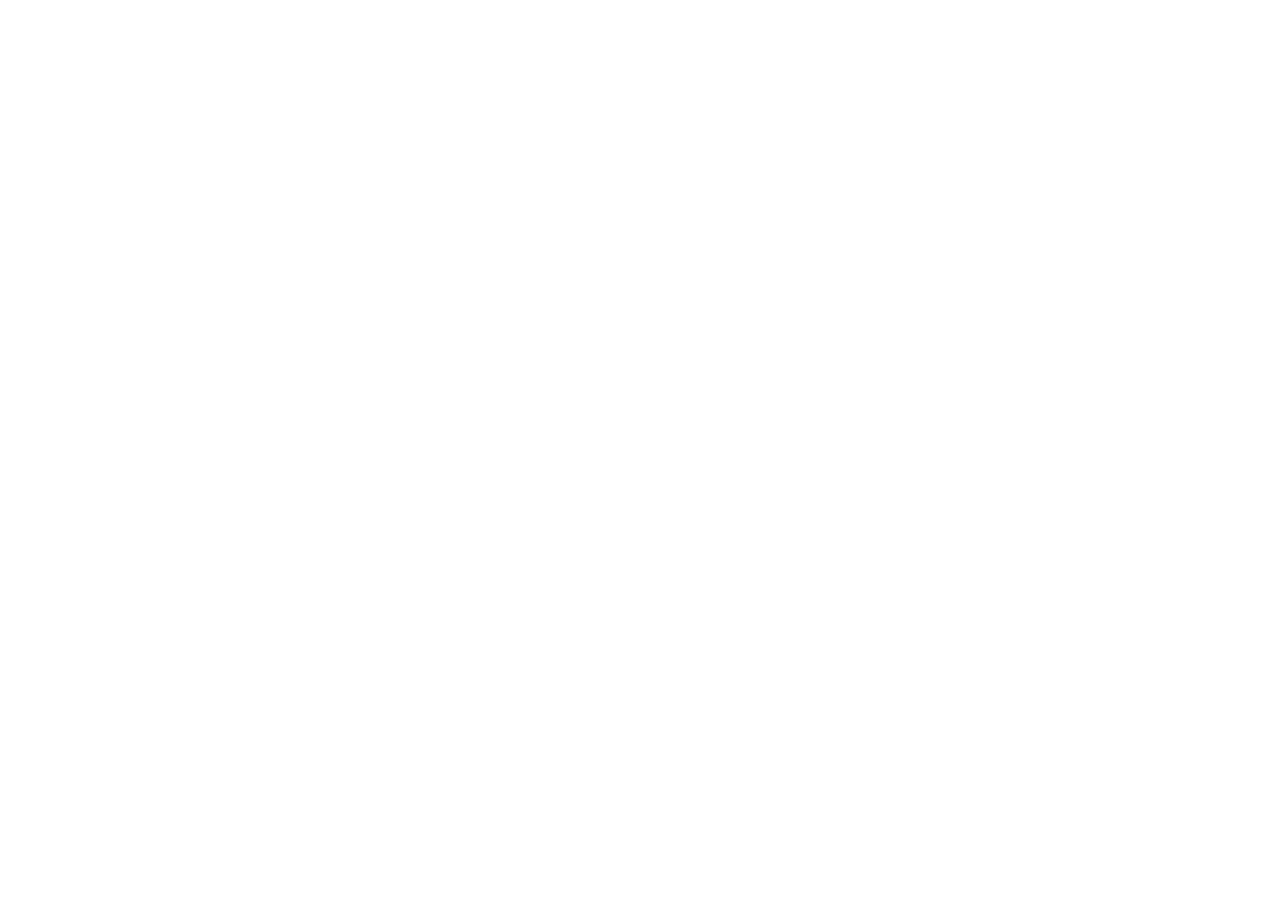
==== Catalogo.html @ 853c665c "Se agrga h1" ====
<!DOCTYPE html>
<html lang="en">
<head>
    <meta charset="UTF-8">
    <meta http-equiv="X-UA-Compatible" content="IE=edge">
    <meta name="viewport" content="width=device-width, initial-scale=1.0">
    <title>Document</title>
</head>
<body>
    
</body>
</html>
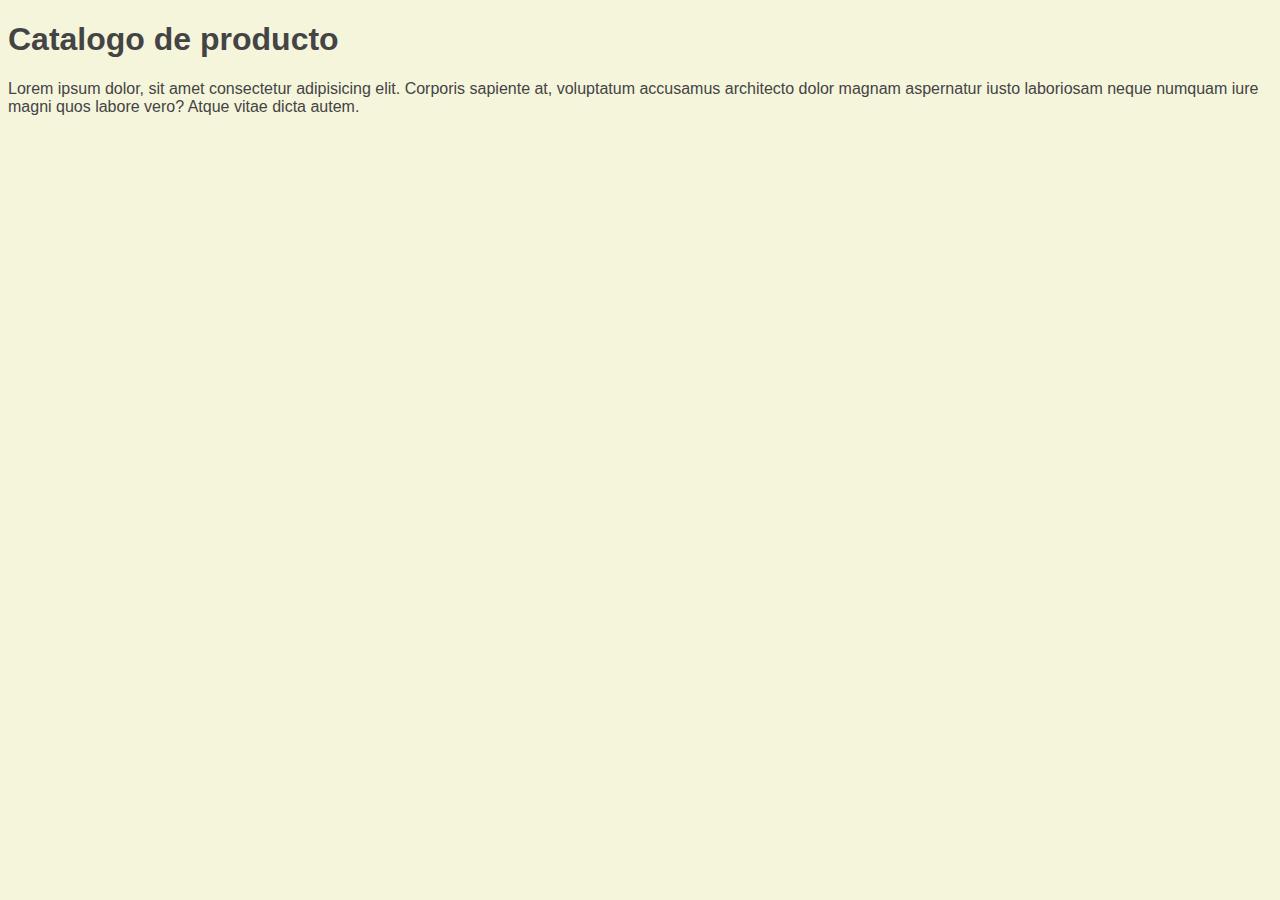
==== commit 8f6453df: "Se agrga h1" ====
--- a/Catalogo.html
+++ b/Catalogo.html
@@ -4,9 +4,12 @@
     <meta charset="UTF-8">
     <meta http-equiv="X-UA-Compatible" content="IE=edge">
     <meta name="viewport" content="width=device-width, initial-scale=1.0">
-    <title>Document</title>
+    <link rel="stylesheet" href="css/style.css">
+    <title>Catalogo de producto</title>
 </head>
 <body>
-    
+    <h1>Catalogo de producto</h1>
+    <p>Lorem ipsum dolor, sit amet consectetur adipisicing elit. Corporis sapiente at, voluptatum accusamus architecto dolor magnam aspernatur iusto laboriosam neque numquam iure magni quos labore vero? Atque vitae dicta autem.</p>
+
 </body>
 </html>--- a/css/style.css
+++ b/css/style.css
@@ -0,0 +1,5 @@
+body{
+    font-family: 'Nunito', sans-serif;
+    background-color: beige;
+    color: #444;
+}
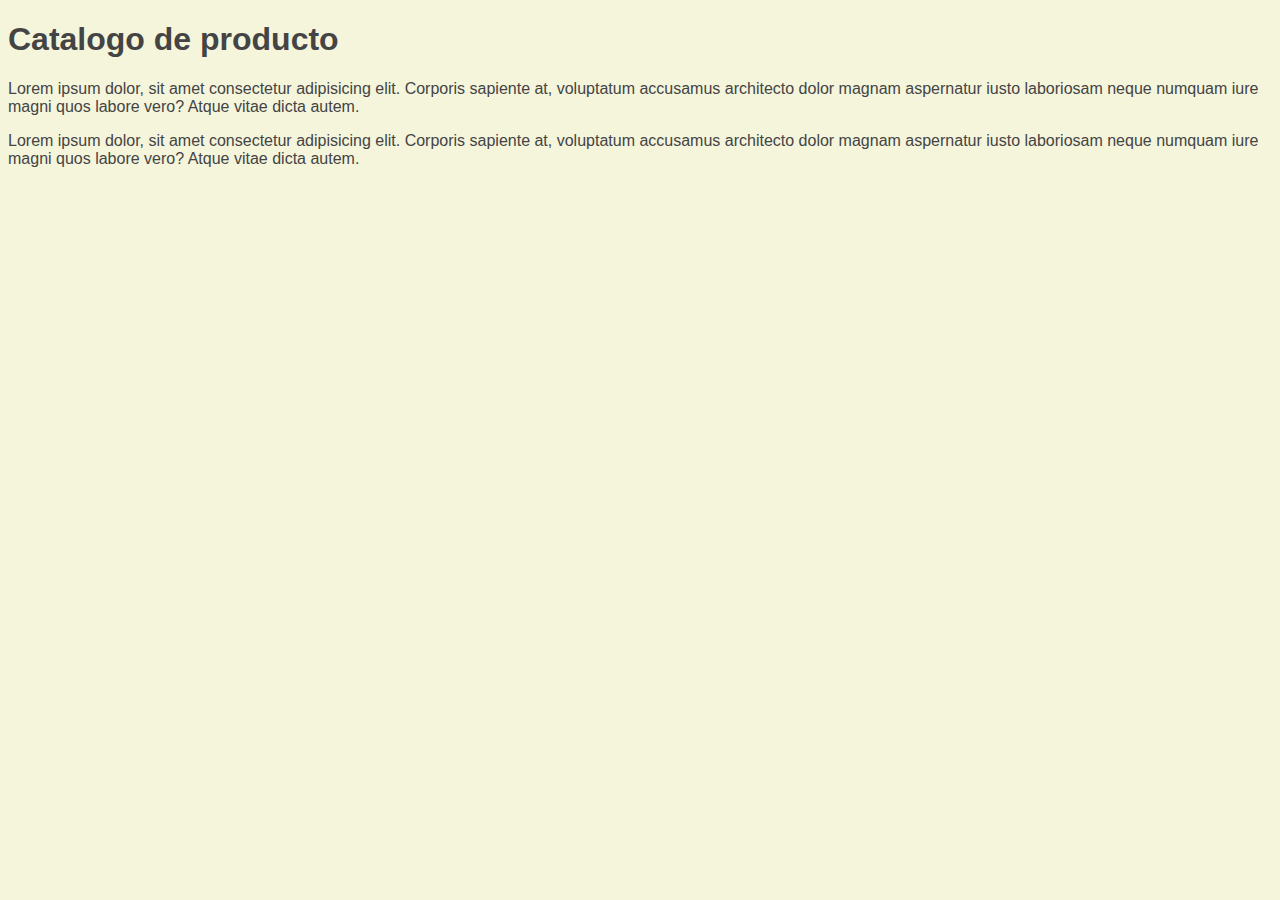
==== commit d9d87953: "Se agrga <p> 2 lorem" ====
--- a/Catalogo.html
+++ b/Catalogo.html
@@ -10,6 +10,7 @@
 <body>
     <h1>Catalogo de producto</h1>
     <p>Lorem ipsum dolor, sit amet consectetur adipisicing elit. Corporis sapiente at, voluptatum accusamus architecto dolor magnam aspernatur iusto laboriosam neque numquam iure magni quos labore vero? Atque vitae dicta autem.</p>
+    <p>Lorem ipsum dolor, sit amet consectetur adipisicing elit. Corporis sapiente at, voluptatum accusamus architecto dolor magnam aspernatur iusto laboriosam neque numquam iure magni quos labore vero? Atque vitae dicta autem.</p>
 
 </body>
 </html>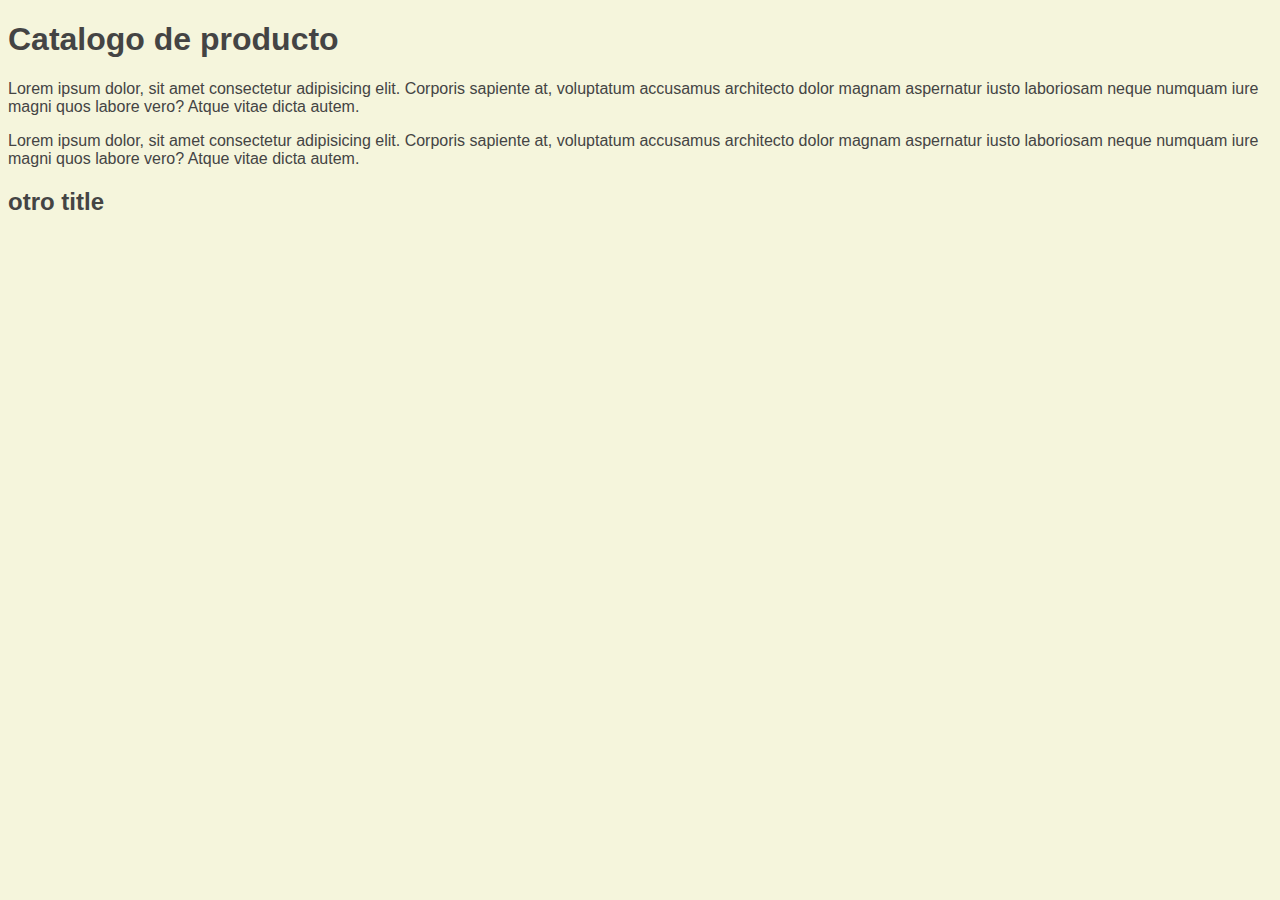
==== commit 68f3b903: "Se agrga h2 lorem" ====
--- a/Catalogo.html
+++ b/Catalogo.html
@@ -11,6 +11,7 @@
     <h1>Catalogo de producto</h1>
     <p>Lorem ipsum dolor, sit amet consectetur adipisicing elit. Corporis sapiente at, voluptatum accusamus architecto dolor magnam aspernatur iusto laboriosam neque numquam iure magni quos labore vero? Atque vitae dicta autem.</p>
     <p>Lorem ipsum dolor, sit amet consectetur adipisicing elit. Corporis sapiente at, voluptatum accusamus architecto dolor magnam aspernatur iusto laboriosam neque numquam iure magni quos labore vero? Atque vitae dicta autem.</p>
+    <h2>otro title</h2>
 
 </body>
 </html>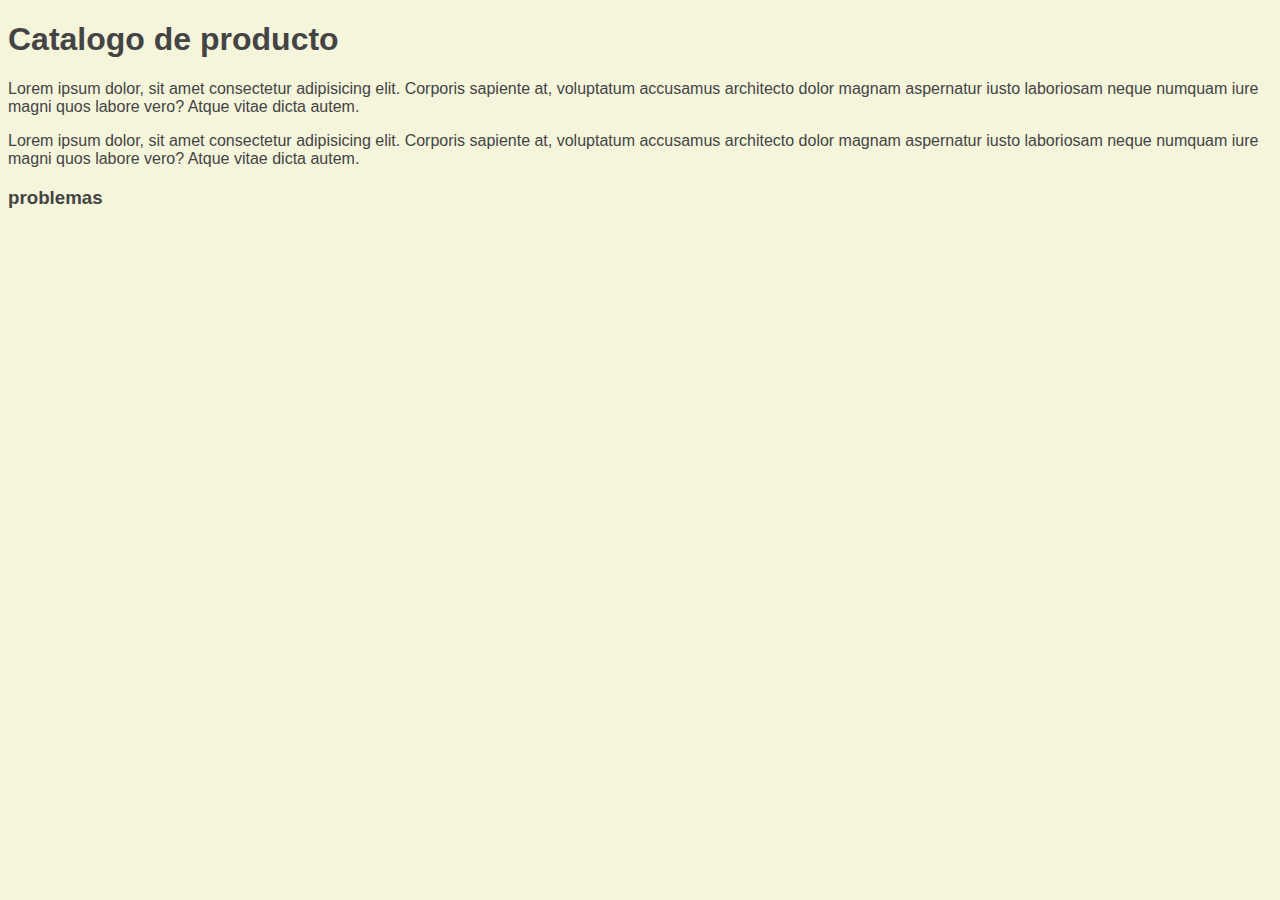
==== commit bb6a483c: "Modificaion para conflicto" ====
--- a/Catalogo.html
+++ b/Catalogo.html
@@ -11,7 +11,6 @@
     <h1>Catalogo de producto</h1>
     <p>Lorem ipsum dolor, sit amet consectetur adipisicing elit. Corporis sapiente at, voluptatum accusamus architecto dolor magnam aspernatur iusto laboriosam neque numquam iure magni quos labore vero? Atque vitae dicta autem.</p>
     <p>Lorem ipsum dolor, sit amet consectetur adipisicing elit. Corporis sapiente at, voluptatum accusamus architecto dolor magnam aspernatur iusto laboriosam neque numquam iure magni quos labore vero? Atque vitae dicta autem.</p>
-    <h2>otro title</h2>
-
+    <h3>problemas </h3>
 </body>
 </html>